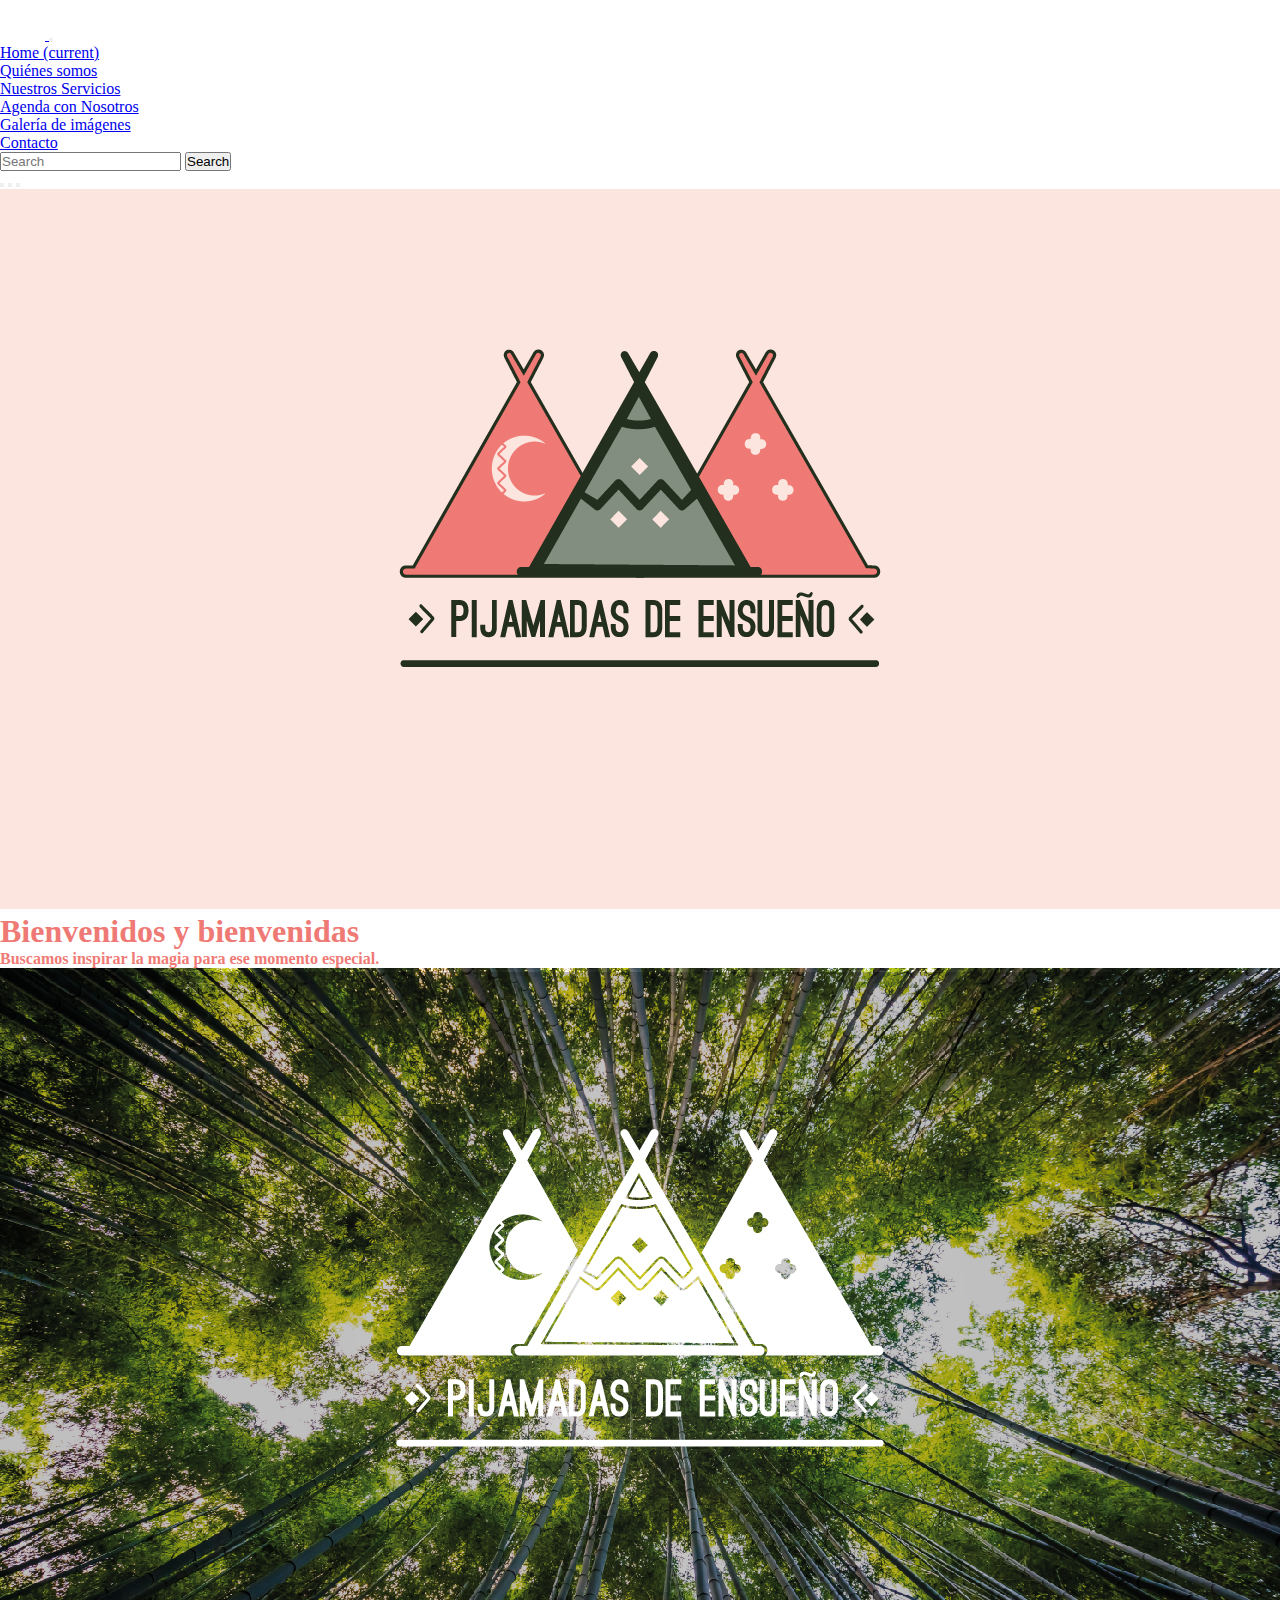
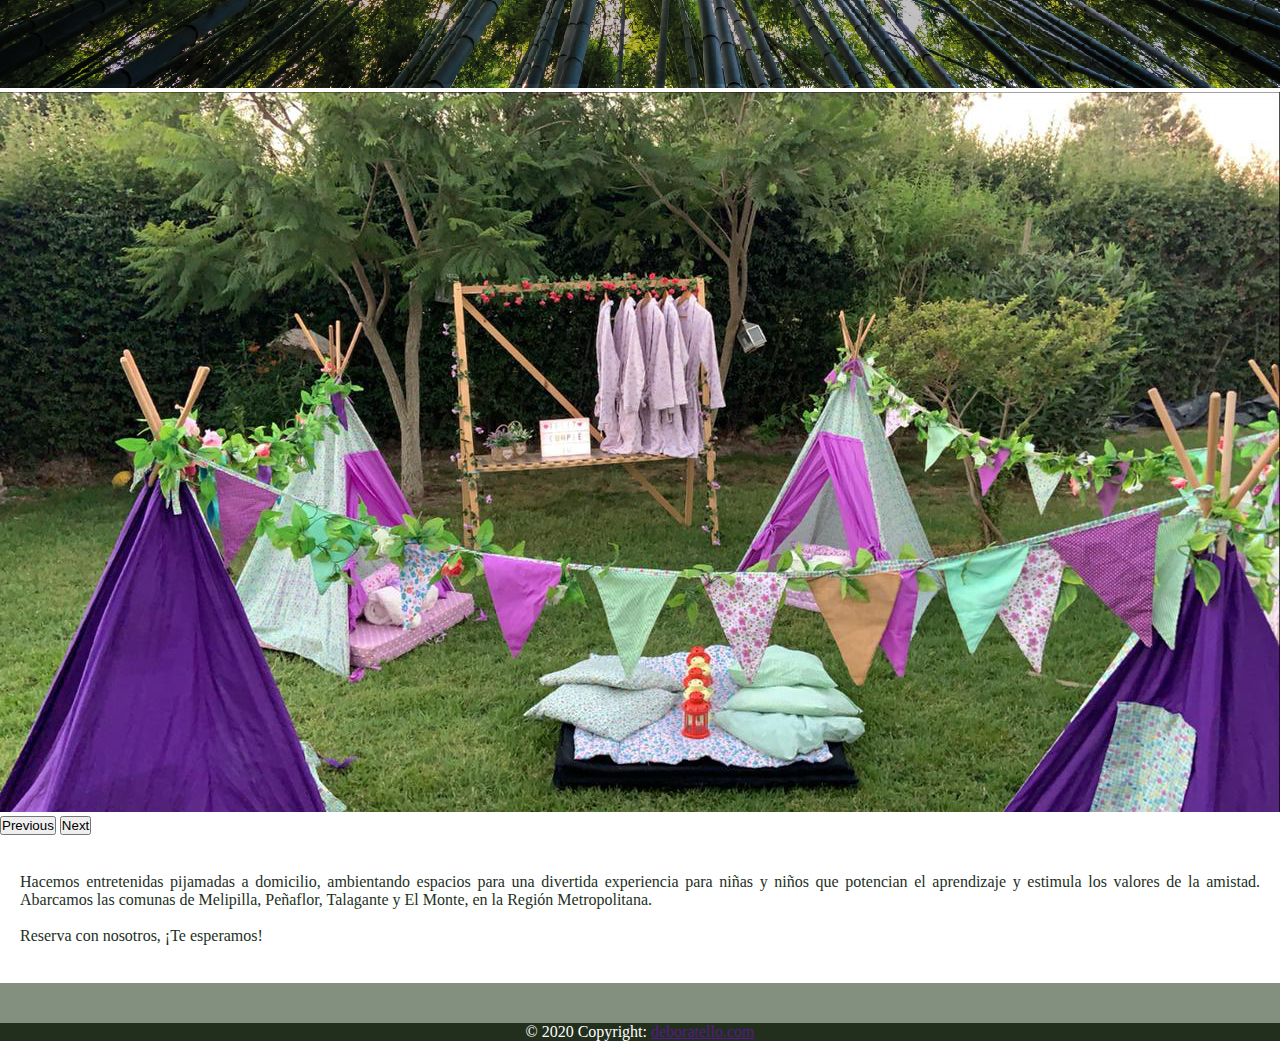
==== index.html @ df414617 "first commit" ====
<!DOCTYPE html>
<html lang="es">
<head>
    <meta charset="UTF-8">
    <meta http-equiv="X-UA-Compatible" content="IE=edge">
    <meta name="viewport" content="width=device-width, initial-scale=1.0">
    <title>Pijamadas de Ensueño</title>
    <link rel="stylesheet" href="https://bootswatch.com/5/journal/bootstrap.min.css">
    <link rel="stylesheet" href="https://cdnjs.cloudflare.com/ajax/libs/font-awesome/6.1.1/css/all.min.css"
        integrity="sha512-KfkfwYDsLkIlwQp6LFnl8zNdLGxu9YAA1QvwINks4PhcElQSvqcyVLLD9aMhXd13uQjoXtEKNosOWaZqXgel0g=="
        crossorigin="anonymous" referrerpolicy="no-referrer" />
    <link rel="stylesheet" href="index.css"> </head>
</head>
<body>
        <!--BARRA DE NAVEGACIÓN-->
        <nav class="navbar navbar-expand-lg navbar-dark bg-primary">
            <div class="container-fluid">
                <a class="navbar-brand" href="index.html">
                    <img src="./imagenes/logo blanco.png" alt="index.html" width="45px" height="40px"
                        class="d-inline-block align-text-top">
                </a>
                <button class="navbar-toggler" type="button" data-bs-toggle="collapse" data-bs-target="#navbarColor01"
                    aria-controls="navbarColor01" aria-expanded="false" aria-label="Toggle navigation">
                    <span class="navbar-toggler-icon"></span>
                </button>
    
                <div class="collapse navbar-collapse" id="navbarColor01">
                    <ul class="navbar-nav me-auto">
                        <li class="nav-item">
                            <a class="nav-link active" href="index.html">Home
                                <span class="visually-hidden">(current)</span>
                            </a>
                        </li>
                        <li class="nav-item">
                            <a class="nav-link" href="./paginas/quienes somos.html">Quiénes somos</a>
                        </li>
                        <li class="nav-item">
                            <a class="nav-link" href="./paginas/Nuestros servicios.html">Nuestros Servicios</a>
                        </li>
                        <li class="nav-item">
                            <a class="nav-link" href="./paginas/agenda con nosotros.html">Agenda con Nosotros</a>
                        </li>
                        <li class="nav-item">
                            <a class="nav-link" href="./paginas/galeria de imagenes.html">Galería de imágenes</a>
                        </li>                  
                        <li class="nav-item">
                            <a class="nav-link" href="./paginas/contacto.html">Contacto</a>
                        </li>
                    </ul>
                    <form class="d-flex">
                        <input class="form-control me-sm-2" type="text" placeholder="Search">
                        <button class="btn btn-secondary my-2 my-sm-0" type="submit">Search</button>
                    </form>
                </div>
            </div>
        </nav>
        <!--CARRUSEL-->
        <div id="carouselExampleCaptions" class="carousel slide" data-bs-ride="false">
            <div class="carousel-indicators">
                <button type="button" data-bs-target="#carouselExampleCaptions" data-bs-slide-to="0" class="active"
                    aria-current="true" aria-label="Slide 1"></button>
                <button type="button" data-bs-target="#carouselExampleCaptions" data-bs-slide-to="1"
                    aria-label="Slide 2"></button>
                <button type="button" data-bs-target="#carouselExampleCaptions" data-bs-slide-to="2"
                    aria-label="Slide 3"></button>
            </div>
            <div class="carousel-inner">
                <div class="carousel-item active">
                    <img src="./imagenes/carrusel-01.jpg" img class="d-block img-fluid" alt="carrusel1">
                    <div class="carousel-caption d-none d-md-block">
                        <h5>Bienvenidos y bienvenidas</h5>
                        <h3>Buscamos inspirar la magia para ese momento especial.</h3>
                    </div>
                </div>
                <div class="carousel-item">
                    <img src="./imagenes/carrusel-02.jpg" img class="d-block img-fluid" alt="carrusel2">
                    <div class="carousel-caption d-none d-md-block">
                    </div>
                </div>
                <div class="carousel-item">
                    <img src="./imagenes/carrusel-03.jpg" img class="d-block img-fluid" alt="carrusel3">
                    <div class="carousel-caption d-none d-md-block">
                    </div>
                </div>
            </div>
            <button class="carousel-control-prev" type="button" data-bs-target="#carouselExampleCaptions"
                data-bs-slide="prev">
                <span class="carousel-control-prev-icon" aria-hidden="true"></span>
                <span class="visually-hidden">Previous</span>
            </button>
            <button class="carousel-control-next" type="button" data-bs-target="#carouselExampleCaptions"
                data-bs-slide="next">
                <span class="carousel-control-next-icon" aria-hidden="true"></span>
                <span class="visually-hidden">Next</span>
            </button>
        </div>
        <!--TEXTO COMPLEMENTARIO-->
        <div class="container text-justify">
            <div class="row">
                <div class="col-9 mx-auto">
                <p><br>Hacemos entretenidas pijamadas a domicilio, ambientando espacios para una divertida experiencia para niñas y niños que potencian el aprendizaje y estimula los valores de la amistad. Abarcamos las comunas de Melipilla, Peñaflor, Talagante y El Monte, en la Región Metropolitana.<br><br>
                Reserva con nosotros, ¡Te esperamos!<br><br></p>
                </div>
            </div>
        </div>
        <!--FOOTER-->
            <footer class="footer">
                <!-- Grid container -->
                <div class="container p-4 pb-0">
                    <!-- Section: Social media -->
                    <section class="mb-4">
                        <!-- Facebook -->
                        <a class="btn btn-outline-light btn-floating m-1" href="#!" role="button"><i
                                class="fab fa-facebook-f"></i></a>
    
                        <!-- Twitter -->
                        <a class="btn btn-outline-light btn-floating m-1" href="#!" role="button"><i
                                class="fab fa-twitter"></i></a>
    
                        <!-- Google -->
                        <a class="btn btn-outline-light btn-floating m-1" href="#!" role="button"><i
                                class="fab fa-google"></i></a>
    
                        <!-- Instagram -->
                        <a class="btn btn-outline-light btn-floating m-1" href="#!" role="button"><i
                                class="fab fa-instagram""></i></a>
          
              </section>
              <!-- Section: Social media -->
            </div>
          
            <!-- Copyright -->
            <div class=" text-center p-3" style="background-color: #232f1d;">
                                © 2020 Copyright:
                                <a class="text-white" href="">deboratello.com</a>
                </div>
                <!-- Copyright -->
            </footer>
    
    
            <script src="https://cdn.jsdelivr.net/npm/bootstrap@5.2.0/dist/js/bootstrap.bundle.min.js"
                integrity="sha384-A3rJD856KowSb7dwlZdYEkO39Gagi7vIsF0jrRAoQmDKKtQBHUuLZ9AsSv4jD4Xa"
                crossorigin="anonymous"></script>    
</body>
</html>
---- index.css ----
* {
  margin: 0;
  padding: 0;
  box-sizing: border-box;
}

.nav-item {
  font-family: Duper;
  text-align: left;
}

.carousel-item img {
  width: 100%;
  height: 80vh;
  object-fit: cover;
}

footer {
  background-color: #839080;
  text-align: center;
  color: white;
}

section.galeria:hover {
  transform: scale(1.05);
  transition-duration: 1s;
  box-shadow: 0 0 5px #333;
}

textarea {
  resize: none;
}

h1 {
  padding-top: 10px;
  font-family: Duper;
  color: #ef7a75;
  font-size: x-large;
}

h2 {
  font-family: eigerdals;
  color: #839080;
  font-size: large;
}

legend {
  font-family: eigerdals;
  color: #839080;
  font-size: medium;
}

h3 {
  font-family: Eigerdals;
  color: #ef7a75;
  font-size: medium;
}

h4 {
  font-family: duper;
  color: white;
  font-size: xx-large;
}

h5 {
  font-family: duper;
  color: #ef7a75;
  font-size: xx-large;
}

p {
  font-family: Eigerdals;
  font-size: medium;
  color: #232f1d;
  text-align: justify;
}

.card img {
  width: 100%;
  height: 80vh;
  object-fit: cover;
}

.card p {
  width: 50%;
  color: white;
}

.card p1 {
  width: 50%;
  color: #333;
}

.container {
  padding: 20px;
}

.container img {
  width: 350px;
  height: 200px;
  display: block;
  object-fit: cover;
}
.container img:hover {
  cursor: pointer;
  transform: scale(1.05);
  transition-duration: 1s;
  box-shadow: 0 0 5px #333;
}

.container col-9 {
  max-width: 100%;
  display: block;
  object-fit: cover;
}

/*# sourceMappingURL=index.css.map */
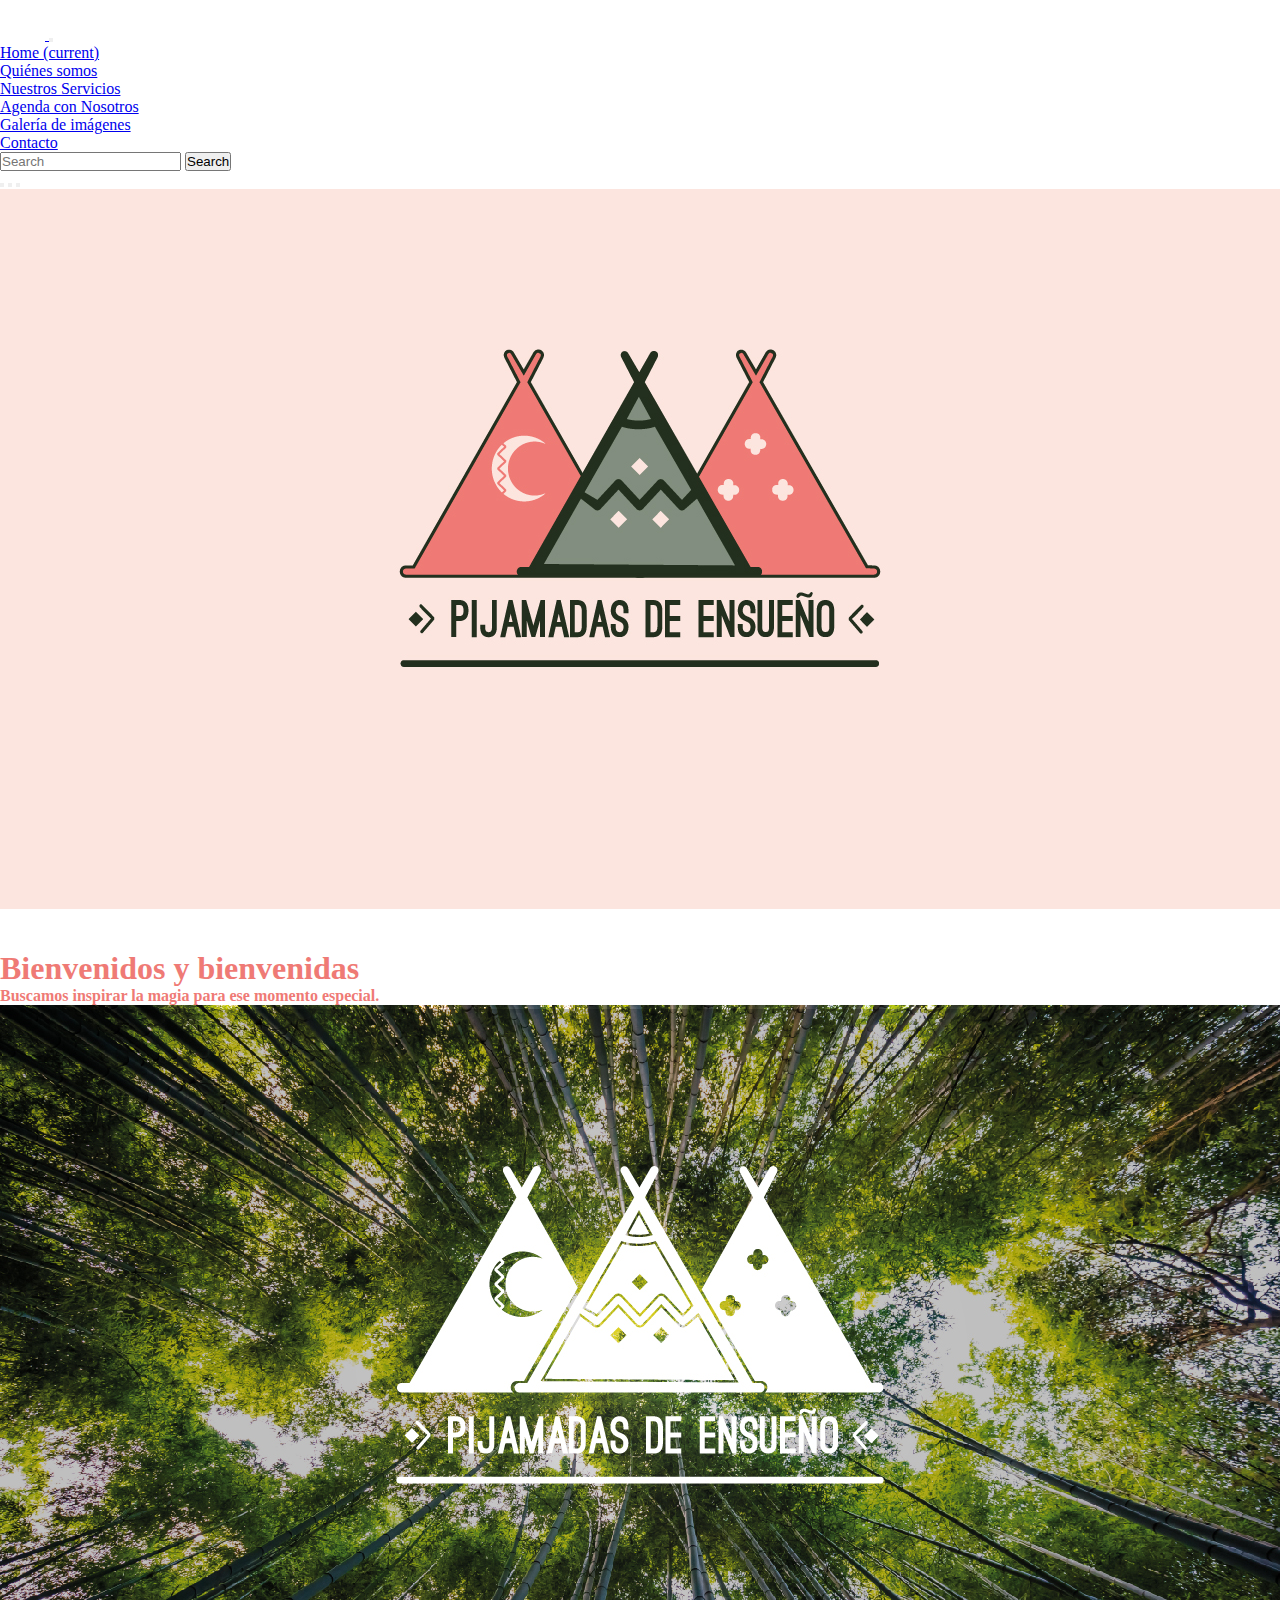
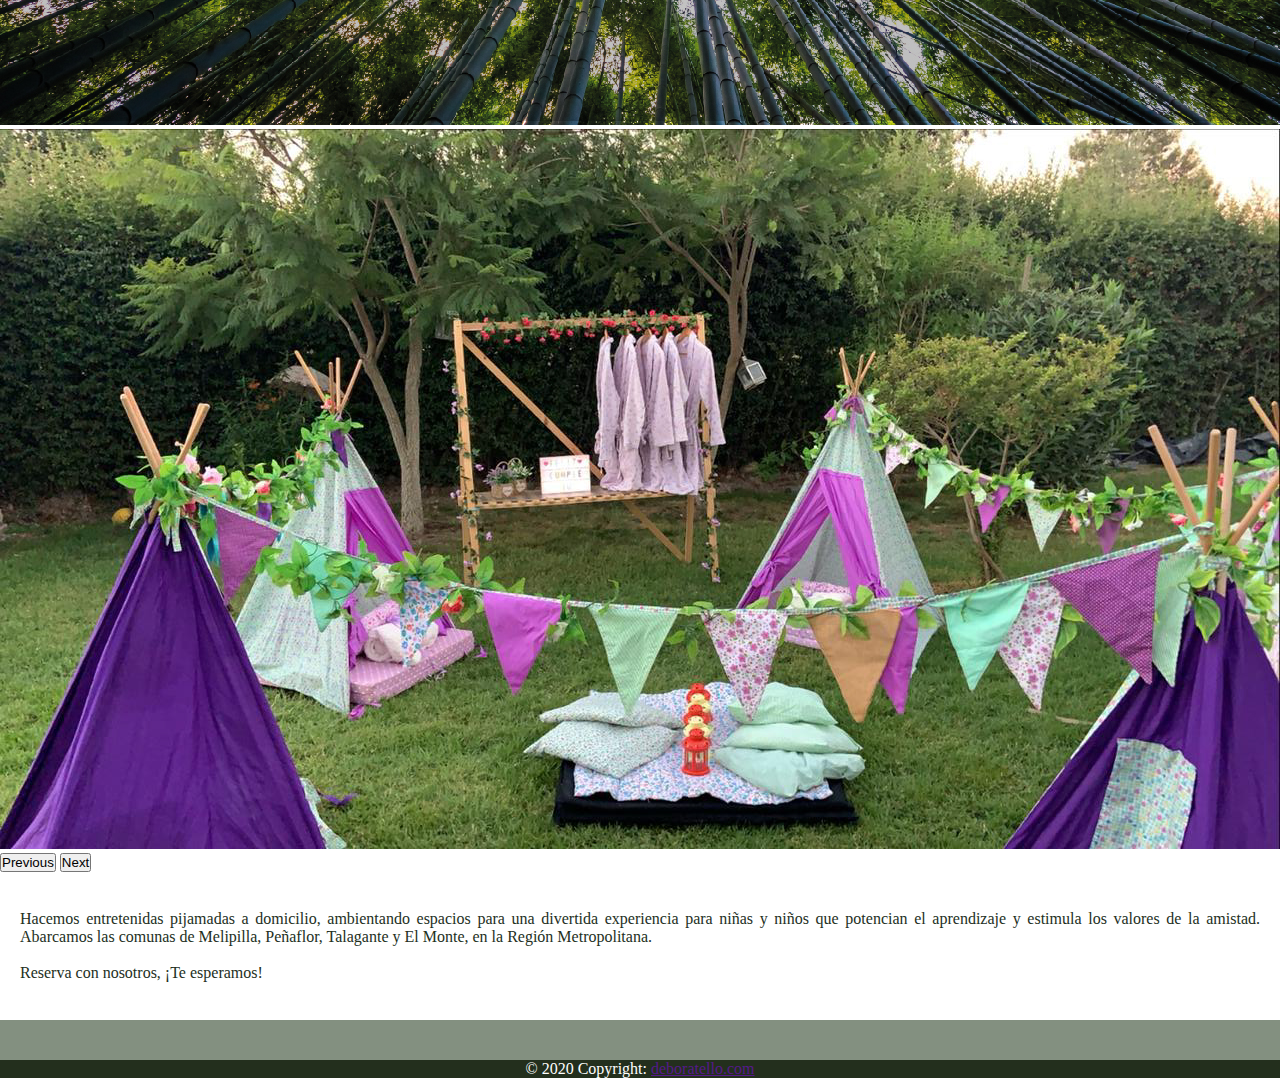
==== commit 6d00971b: "se corrige título en carrusel" ====
--- a/index.html
+++ b/index.html
@@ -68,7 +68,7 @@
                 <div class="carousel-item active">
                     <img src="./imagenes/carrusel-01.jpg" img class="d-block img-fluid" alt="carrusel1">
                     <div class="carousel-caption d-none d-md-block">
-                        <h5>Bienvenidos y bienvenidas</h5>
+                        <h5><br>Bienvenidos y bienvenidas</h5>
                         <h3>Buscamos inspirar la magia para ese momento especial.</h3>
                     </div>
                 </div>
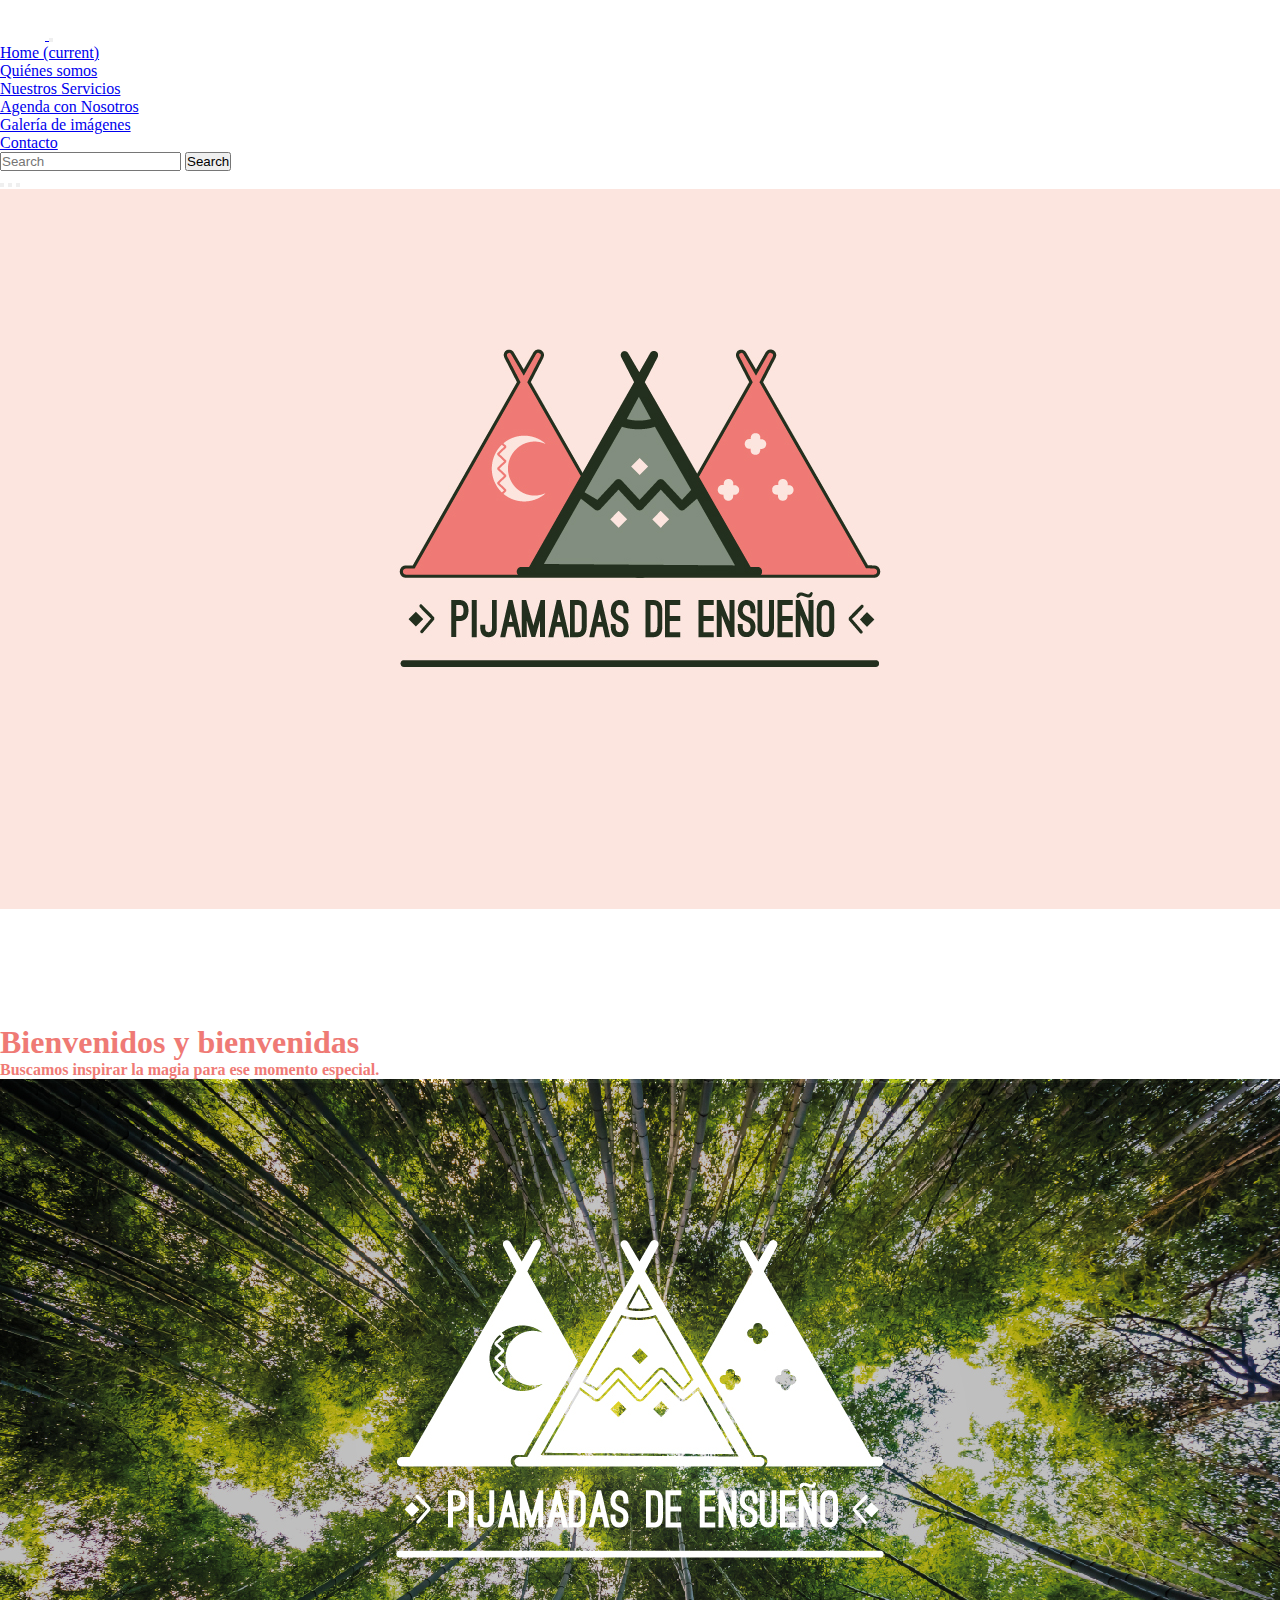
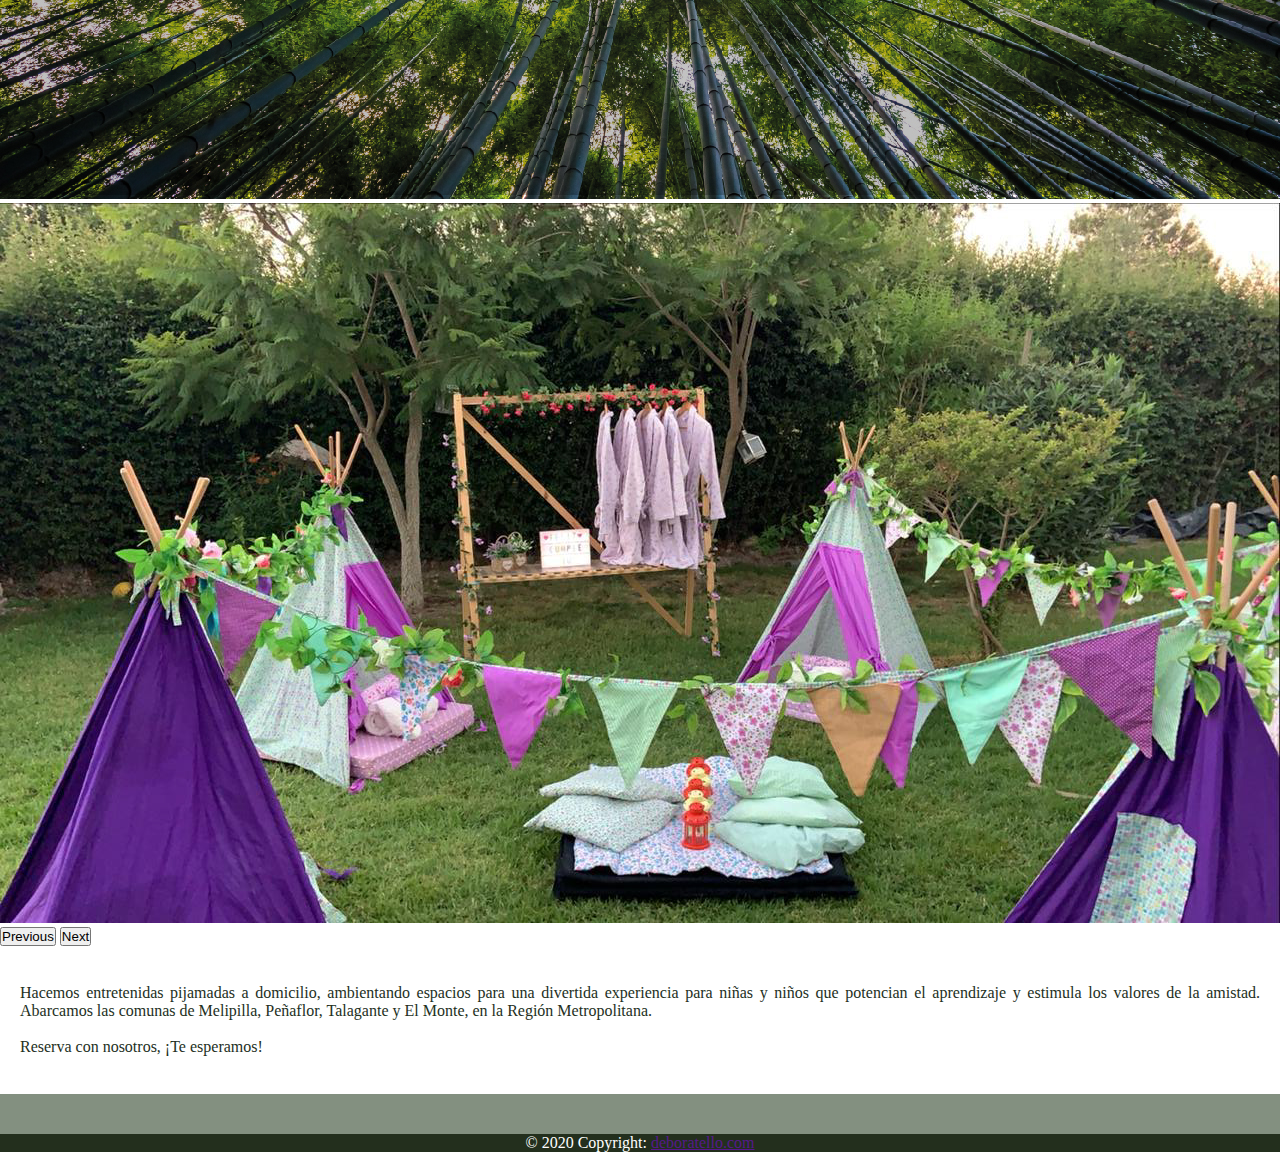
==== commit 451305ea: "título carrusel" ====
--- a/index.html
+++ b/index.html
@@ -68,7 +68,7 @@
                 <div class="carousel-item active">
                     <img src="./imagenes/carrusel-01.jpg" img class="d-block img-fluid" alt="carrusel1">
                     <div class="carousel-caption d-none d-md-block">
-                        <h5><br>Bienvenidos y bienvenidas</h5>
+                        <h5><br><br><br>Bienvenidos y bienvenidas</h5>
                         <h3>Buscamos inspirar la magia para ese momento especial.</h3>
                     </div>
                 </div>
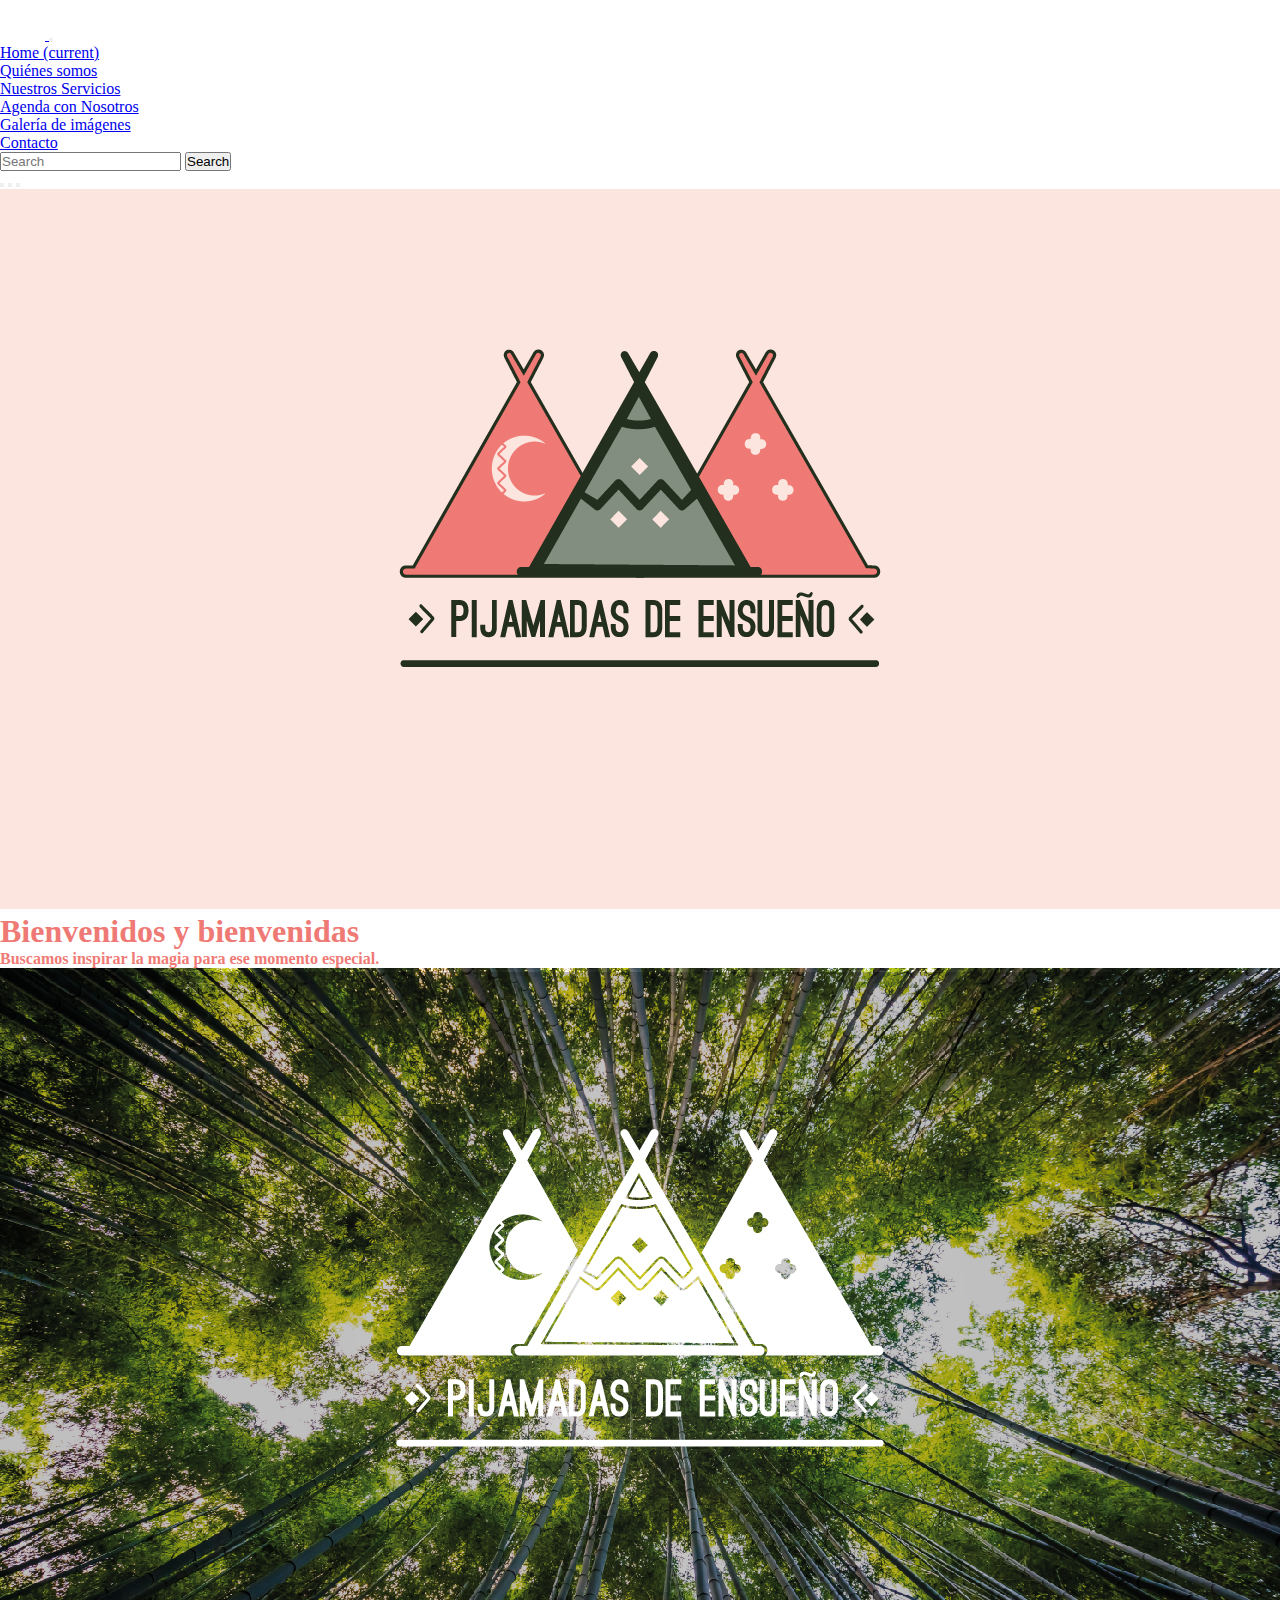
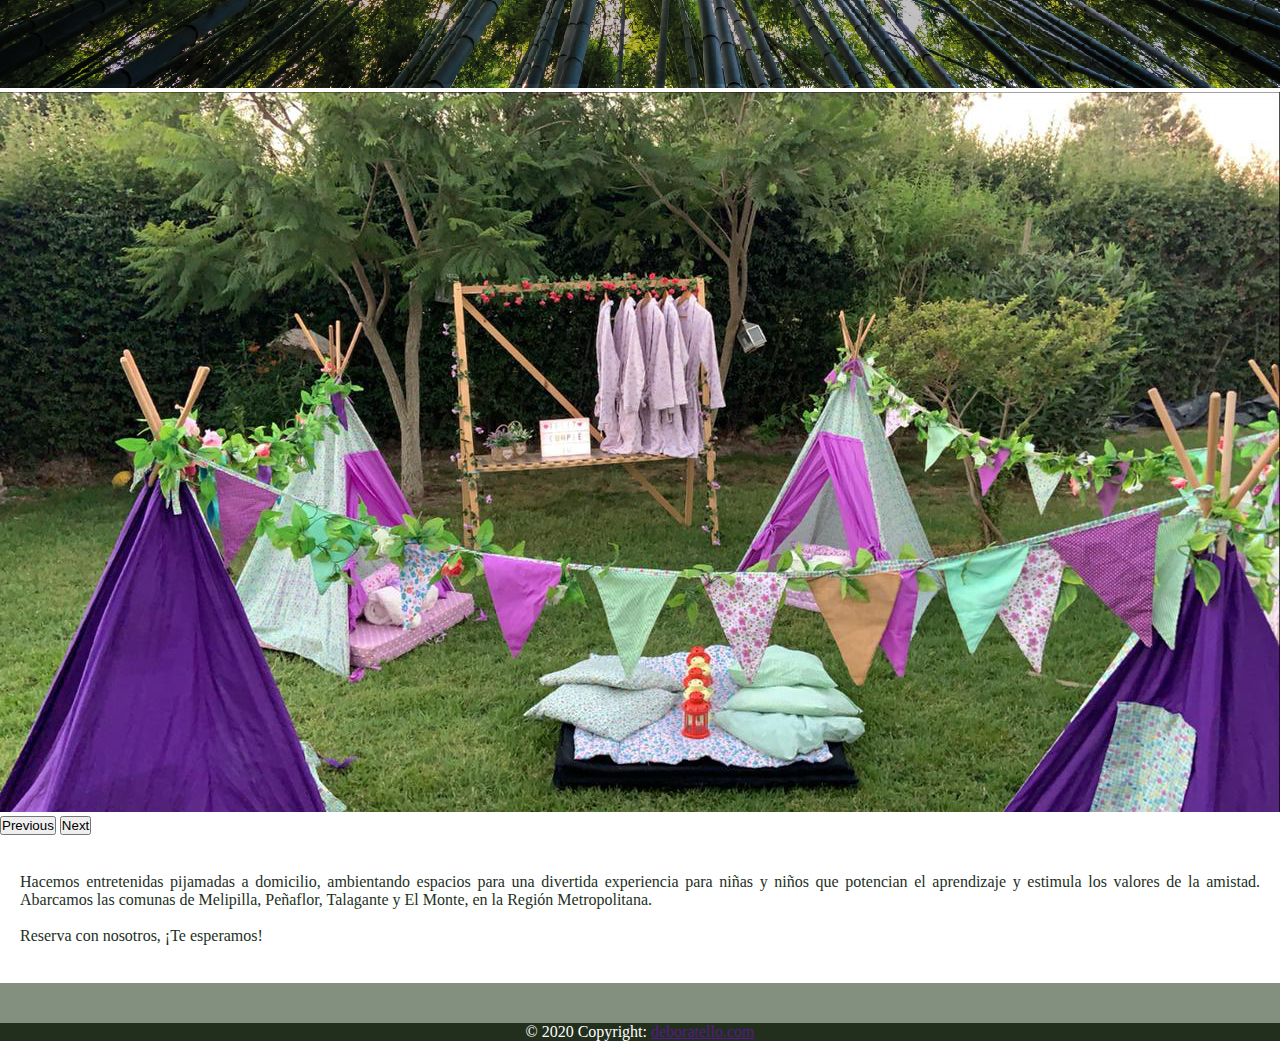
==== commit ae82ec09: "padding top titulo carrusel" ====
--- a/index.html
+++ b/index.html
@@ -68,7 +68,7 @@
                 <div class="carousel-item active">
                     <img src="./imagenes/carrusel-01.jpg" img class="d-block img-fluid" alt="carrusel1">
                     <div class="carousel-caption d-none d-md-block">
-                        <h5><br><br><br>Bienvenidos y bienvenidas</h5>
+                        <h5>Bienvenidos y bienvenidas</h5>
                         <h3>Buscamos inspirar la magia para ese momento especial.</h3>
                     </div>
                 </div>
